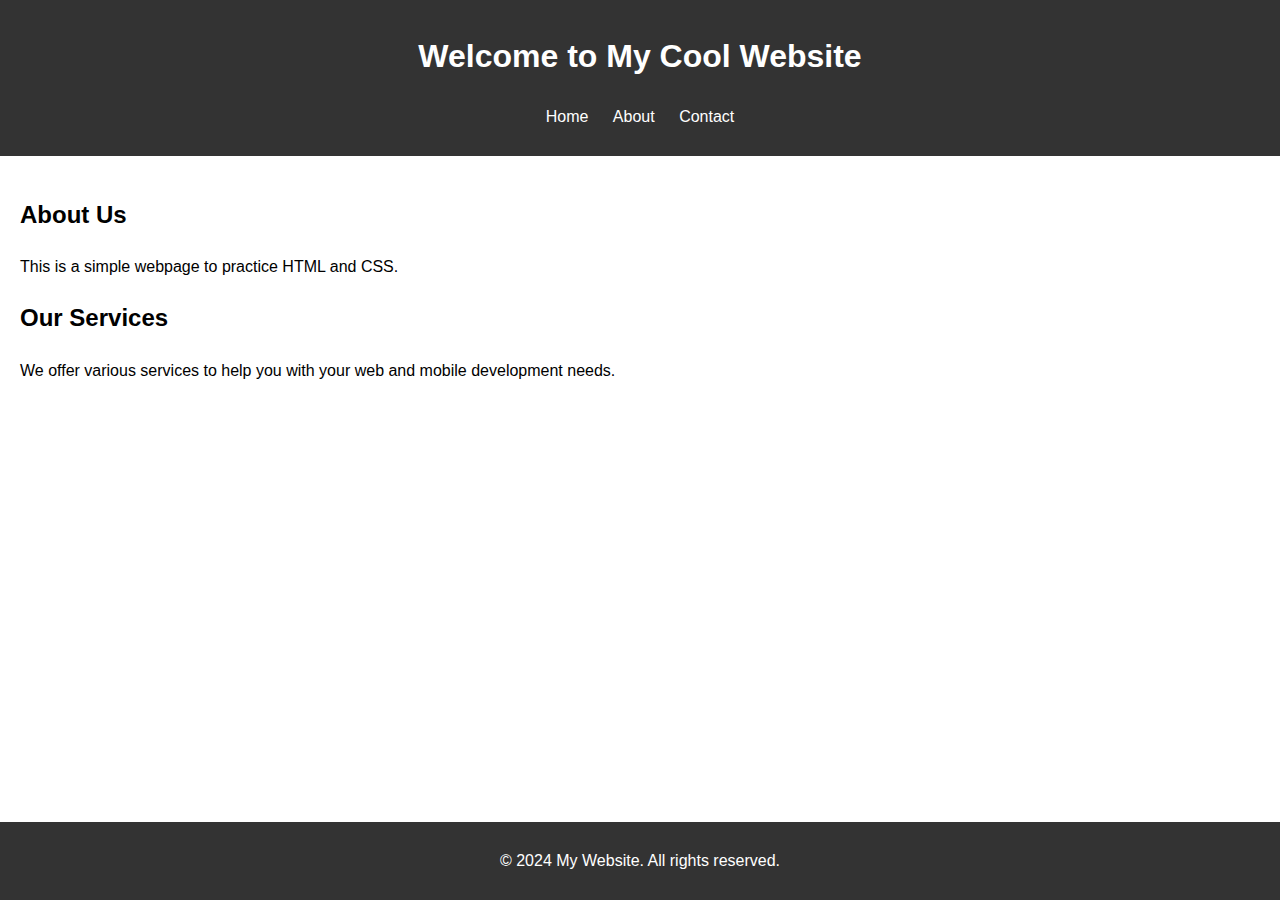
==== index.html @ 63ed654c "First commit" ====
<!DOCTYPE html>
<html lang="en">

<head>
  <meta charset="UTF-8">
  <meta name="viewport" content="width=device-width, initial-scale=1.0">
  <title>Home Page</title>
  <link rel="stylesheet" href="styles.css">
</head>

<body>
  <header>
    <h1>Welcome to My Cool Website</h1>
    <nav>
      <ul>
        <li><a href="index.html">Home</a></li>
        <li><a href="about.html">About</a></li>
        <li><a href="contact.html">Contact</a></li>
      </ul>
    </nav>
  </header>
  <main>
    <section>
      <h2>About Us</h2>
      <p>This is a simple webpage to practice HTML and CSS.</p>
    </section>
    <section>
      <h2>Our Services</h2>
      <p>We offer various services to help you with your web and mobile development needs.</p>
    </section>
  </main>
  <footer>
    <p>&copy; 2024 My Website. All rights reserved.</p>
  </footer>
</body>

</html>
---- styles.css ----
body {
  font-family: Arial, sans-serif;
  line-height: 1.6;
  margin: 0;
  padding: 0;
}

header {
  background: #333;
  color: #fff;
  padding: 10px 0;
  text-align: center;
}

header nav ul {
  list-style: none;
  padding: 0;
}

header nav ul li {
  display: inline;
  margin: 0 10px;
}

header nav ul li a {
  color: #fff;
  text-decoration: none;
}

header nav ul li a:hover {
  text-decoration: underline;
}

main {
  padding: 20px;
}

section {
  margin-bottom: 20px;
}

form {
  max-width: 600px;
  margin: 0 auto;
  padding: 20px 30px;
  border: 1px solid #ddd;
  border-radius: 5px;
  background: #f9f9f9;
}

form label {
  display: block;
  margin-bottom: 5px;
  font-weight: bold;
}

form input,
form textarea {
  width: 100%;
  padding: 10px;
  margin-bottom: 10px;
  border: 1px solid #ccc;
  border-radius: 4px;
}

form button {
  background: #333;
  color: #fff;
  padding: 10px 15px;
  border: none;
  border-radius: 4px;
  cursor: pointer;
}

form button:hover {
  background: #555;
}

footer {
  background: #333;
  color: #fff;
  text-align: center;
  padding: 10px 0;
  position: fixed;
  width: 100%;
  bottom: 0;
}
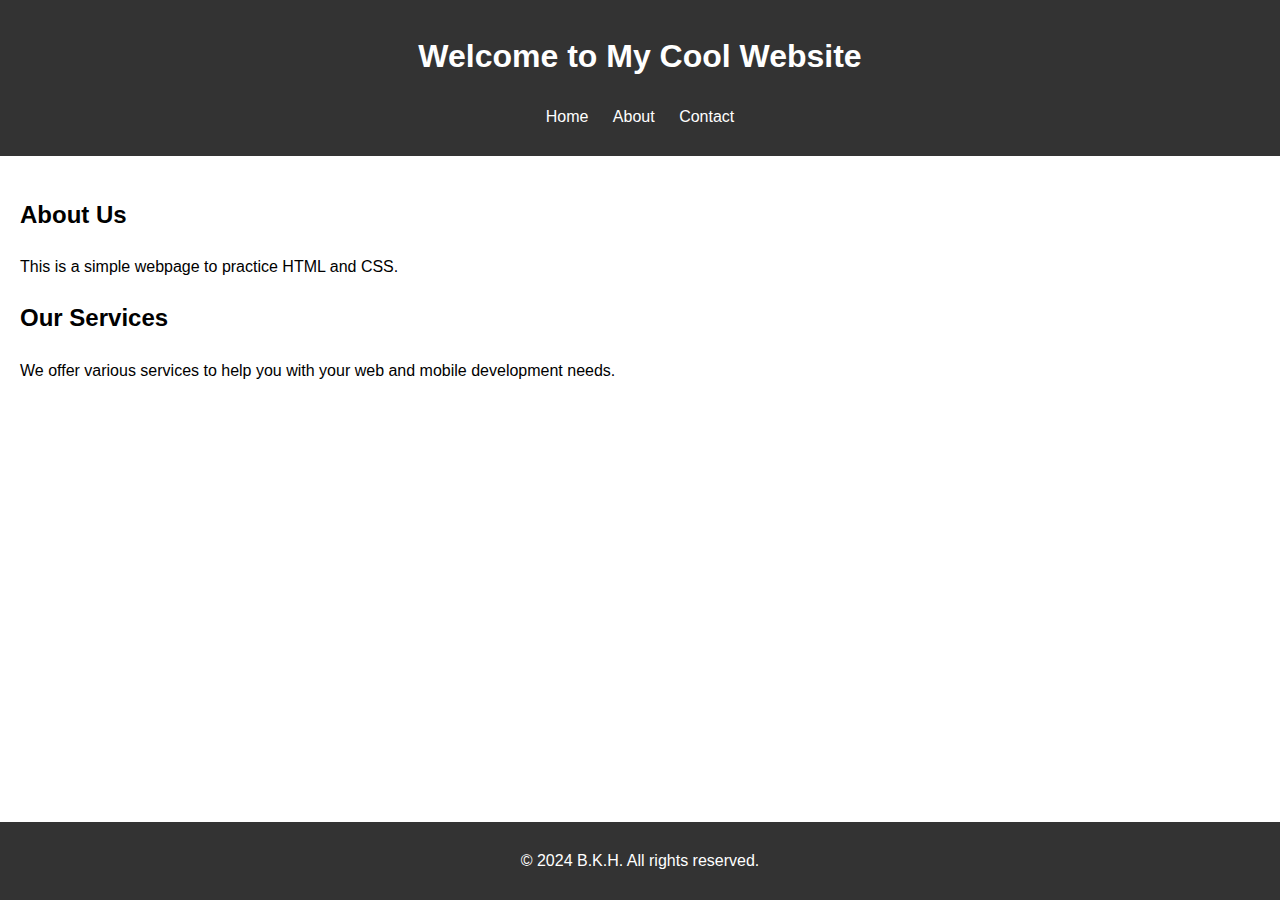
==== commit 00b1648b: "Second commit" ====
--- a/index.html
+++ b/index.html
@@ -30,7 +30,7 @@
     </section>
   </main>
   <footer>
-    <p>&copy; 2024 My Website. All rights reserved.</p>
+    <p>&copy; 2024 B.K.H. All rights reserved.</p>
   </footer>
 </body>
 
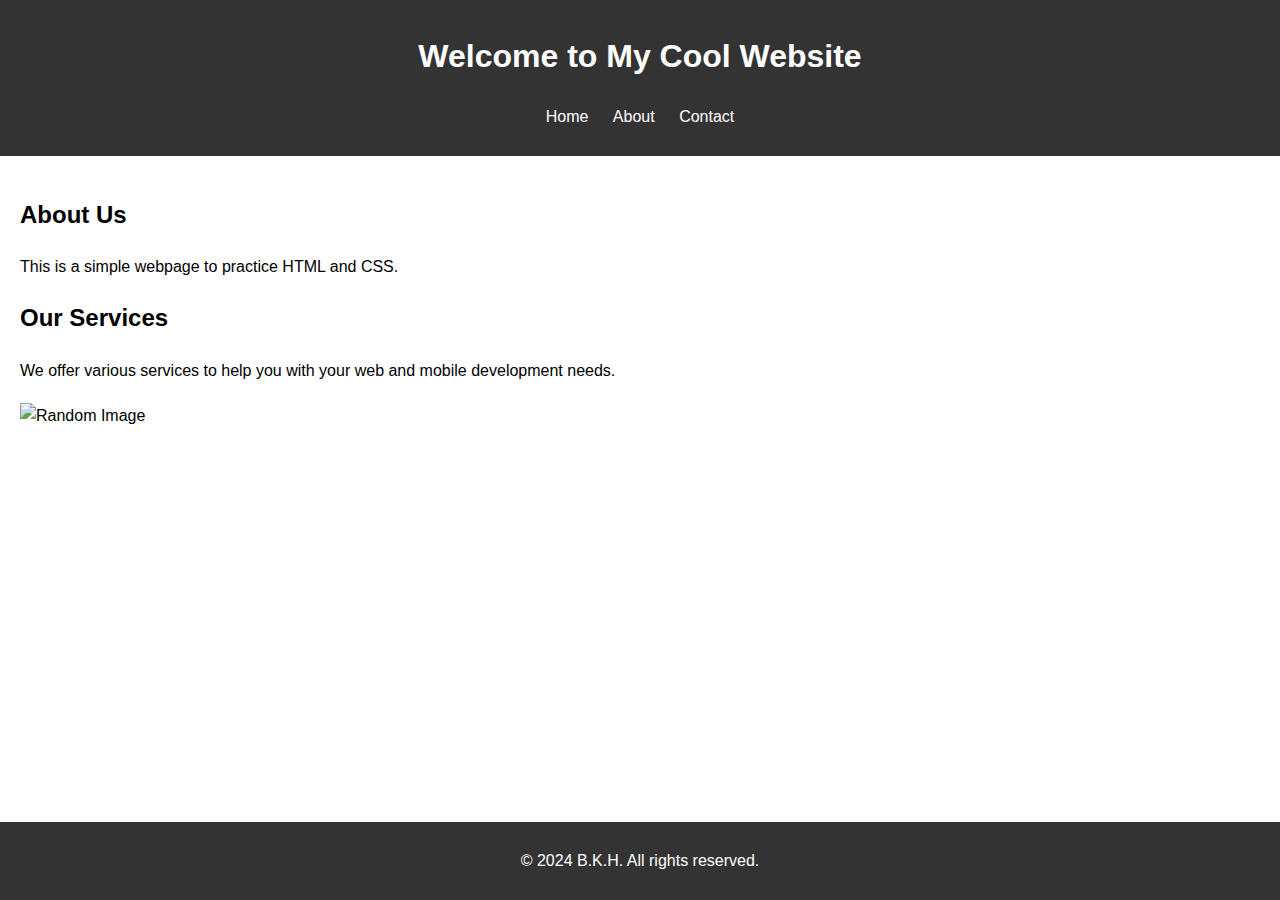
==== commit c967b35b: "Added image to index.html" ====
--- a/index.html
+++ b/index.html
@@ -28,6 +28,9 @@
       <h2>Our Services</h2>
       <p>We offer various services to help you with your web and mobile development needs.</p>
     </section>
+    <div>
+      <img src="https://picsum.photos/200" alt="Random Image">
+    </div>
   </main>
   <footer>
     <p>&copy; 2024 B.K.H. All rights reserved.</p>
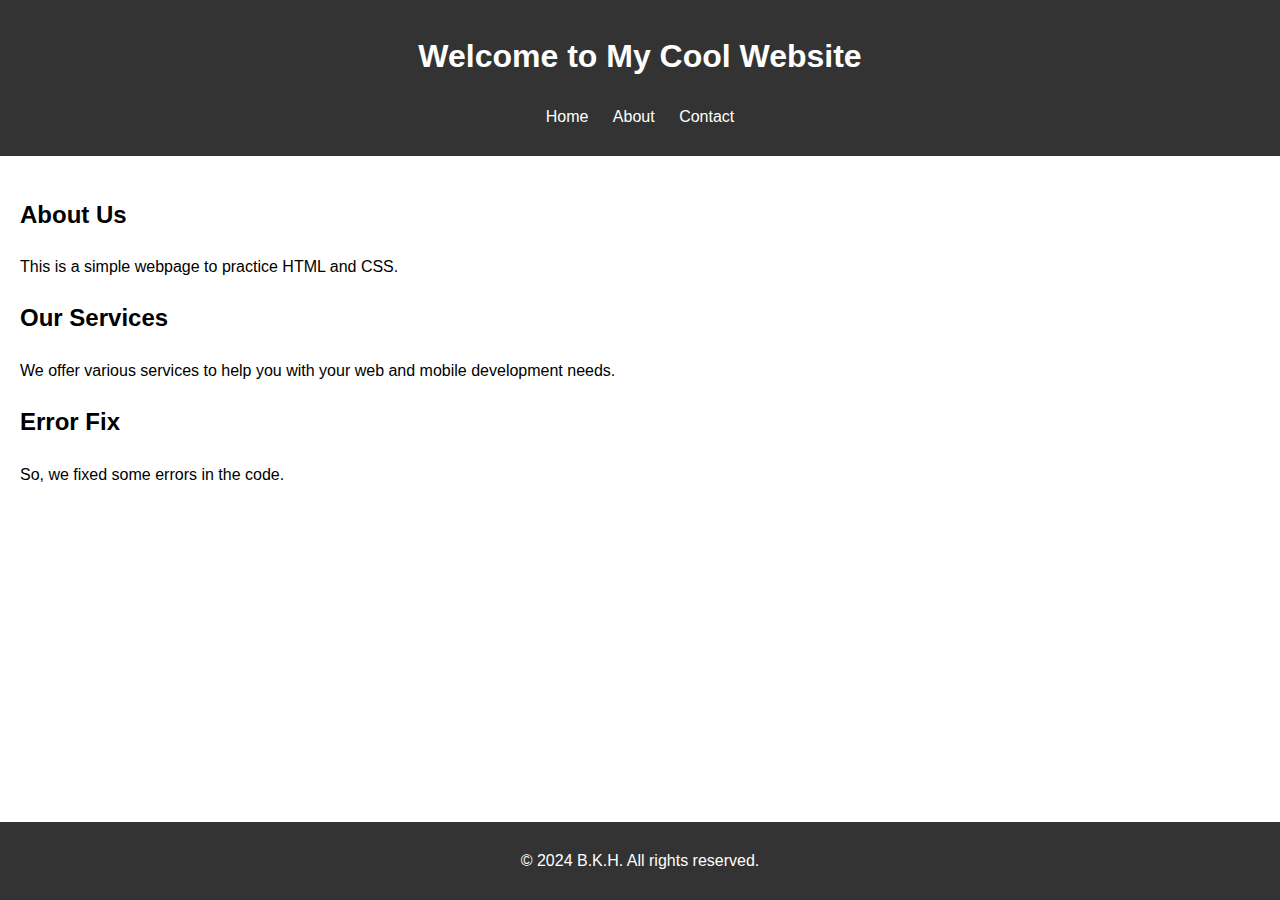
==== commit d54bc23f: "updated index.html with quick error fix" ====
--- a/index.html
+++ b/index.html
@@ -28,9 +28,10 @@
       <h2>Our Services</h2>
       <p>We offer various services to help you with your web and mobile development needs.</p>
     </section>
-    <div>
-      <img src="https://picsum.photos/200" alt="Random Image">
-    </div>
+    <section>
+      <h2>Error Fix</h2>
+      <p>So, we fixed some errors in the code.</p>
+    </section>
   </main>
   <footer>
     <p>&copy; 2024 B.K.H. All rights reserved.</p>
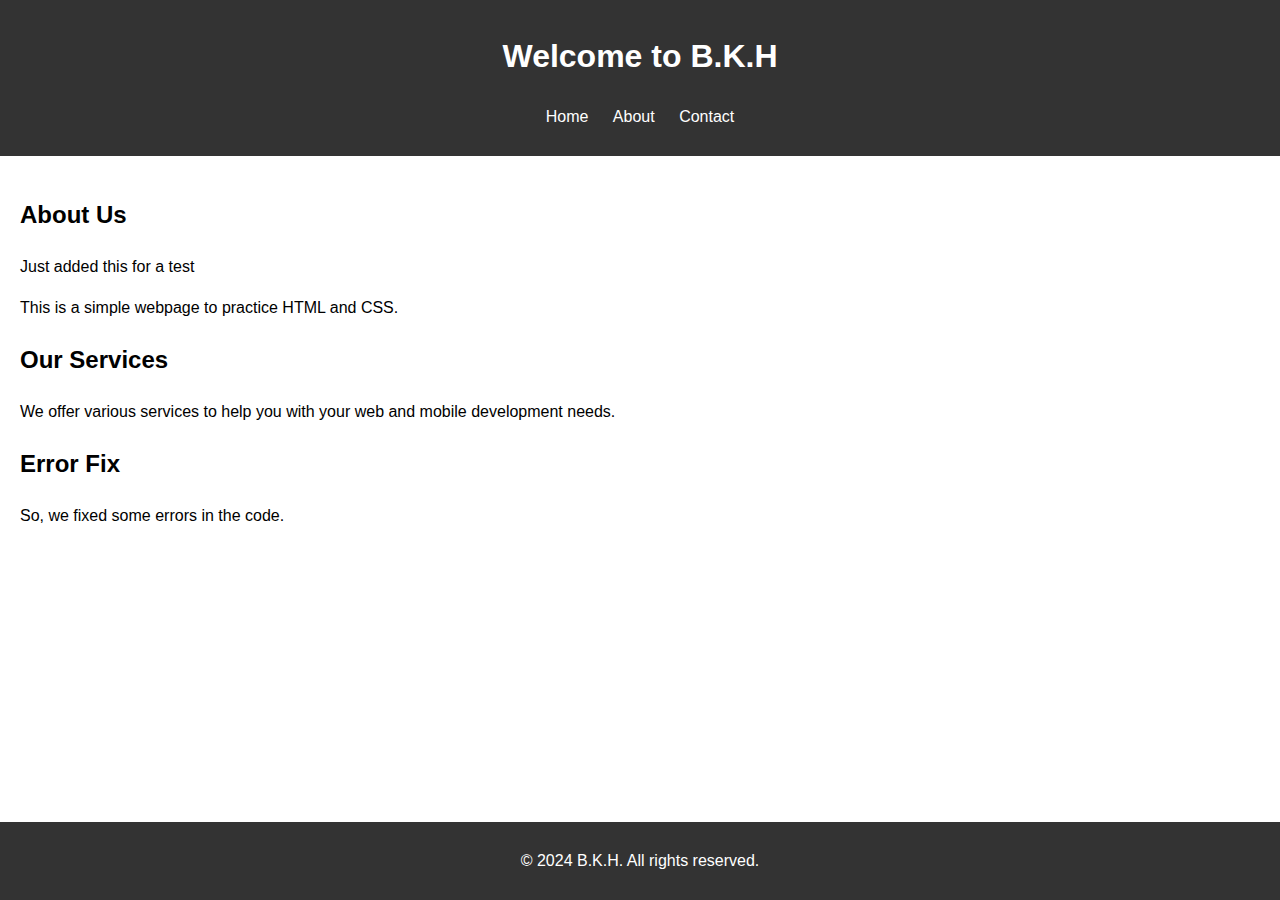
==== commit 9534339c: "added test to index.html" ====
--- a/index.html
+++ b/index.html
@@ -10,7 +10,7 @@
 
 <body>
   <header>
-    <h1>Welcome to My Cool Website</h1>
+    <h1>Welcome to B.K.H</h1>
     <nav>
       <ul>
         <li><a href="index.html">Home</a></li>
@@ -22,6 +22,7 @@
   <main>
     <section>
       <h2>About Us</h2>
+      <p>Just added this for a test</p>
       <p>This is a simple webpage to practice HTML and CSS.</p>
     </section>
     <section>
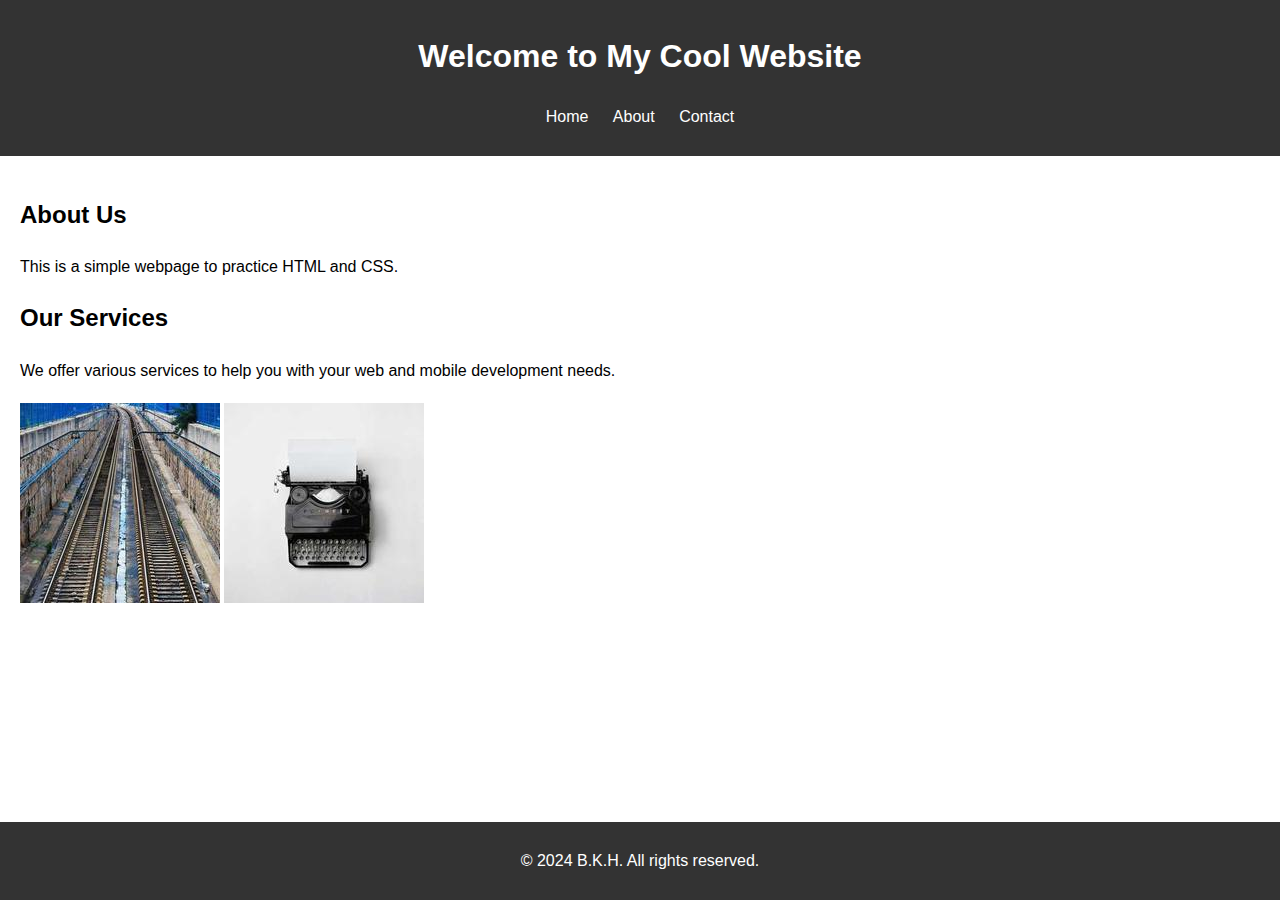
==== commit 36a5ebeb: "saved images locally" ====
--- a/index.html
+++ b/index.html
@@ -10,7 +10,7 @@
 
 <body>
   <header>
-    <h1>Welcome to B.K.H</h1>
+    <h1>Welcome to My Cool Website</h1>
     <nav>
       <ul>
         <li><a href="index.html">Home</a></li>
@@ -22,17 +22,16 @@
   <main>
     <section>
       <h2>About Us</h2>
-      <p>Just added this for a test</p>
       <p>This is a simple webpage to practice HTML and CSS.</p>
     </section>
     <section>
       <h2>Our Services</h2>
       <p>We offer various services to help you with your web and mobile development needs.</p>
     </section>
-    <section>
-      <h2>Error Fix</h2>
-      <p>So, we fixed some errors in the code.</p>
-    </section>
+    <div>
+      <img src="first-image.jpg" alt="First Image">
+      <img src="second-image.jpg" alt="Second Image">
+    </div>
   </main>
   <footer>
     <p>&copy; 2024 B.K.H. All rights reserved.</p>
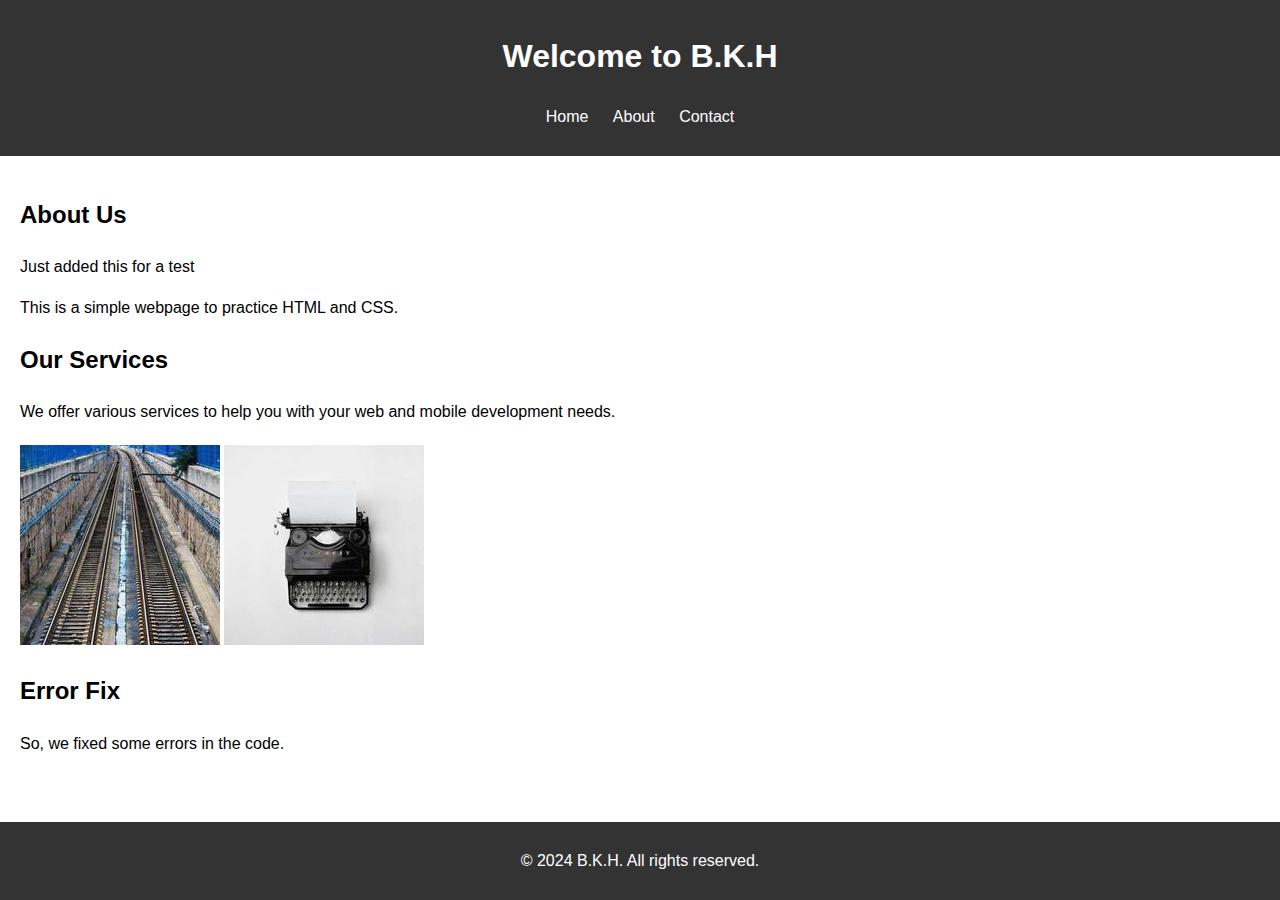
==== commit 180b215f: "merged add-images after fixing conflicts" ====
--- a/index.html
+++ b/index.html
@@ -10,7 +10,7 @@
 
 <body>
   <header>
-    <h1>Welcome to My Cool Website</h1>
+    <h1>Welcome to B.K.H</h1>
     <nav>
       <ul>
         <li><a href="index.html">Home</a></li>
@@ -22,6 +22,7 @@
   <main>
     <section>
       <h2>About Us</h2>
+      <p>Just added this for a test</p>
       <p>This is a simple webpage to practice HTML and CSS.</p>
     </section>
     <section>
@@ -32,6 +33,10 @@
       <img src="first-image.jpg" alt="First Image">
       <img src="second-image.jpg" alt="Second Image">
     </div>
+    <section>
+      <h2>Error Fix</h2>
+      <p>So, we fixed some errors in the code.</p>
+    </section>
   </main>
   <footer>
     <p>&copy; 2024 B.K.H. All rights reserved.</p>
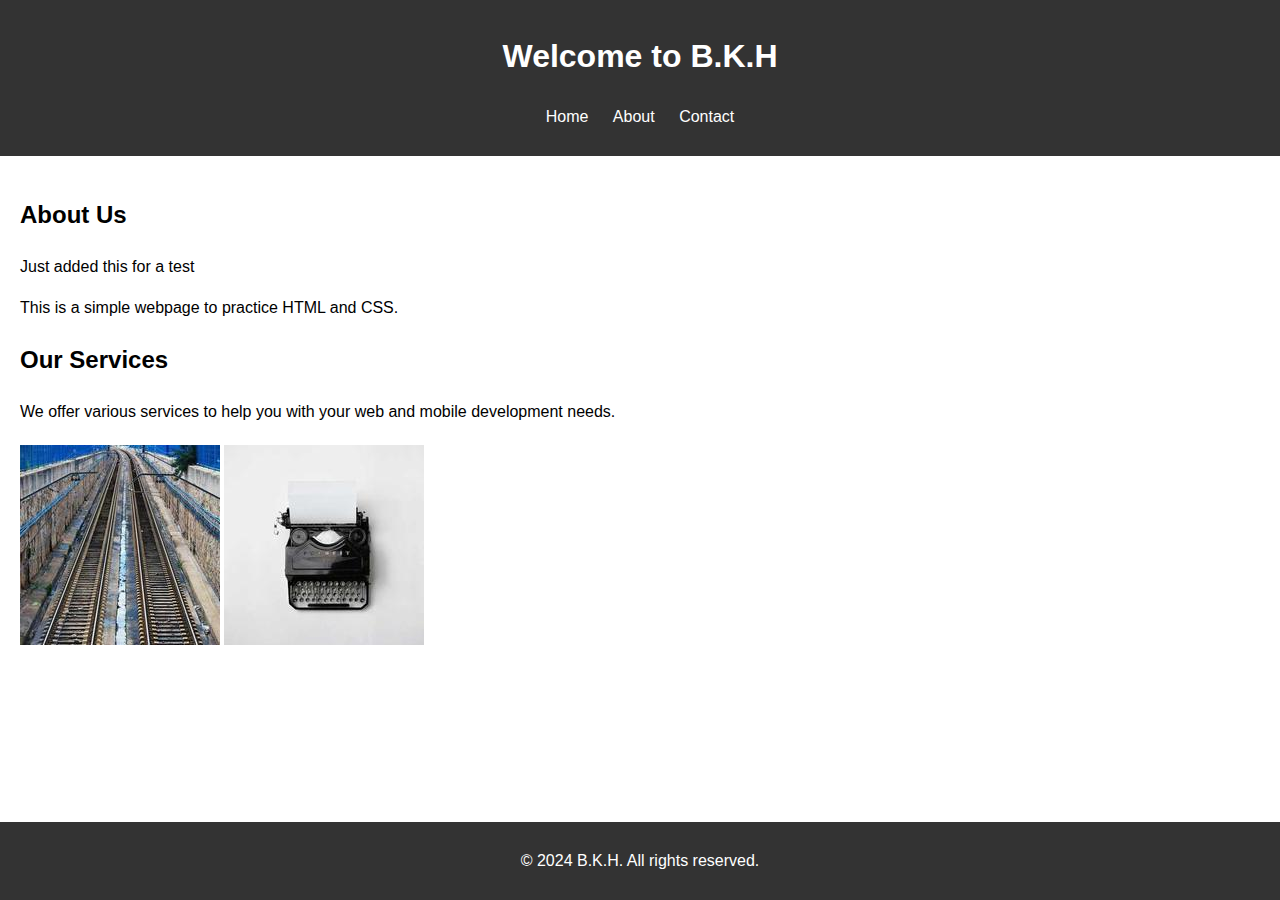
==== commit 7e4e3af0: "deleted error fix and changed images' alts" ====
--- a/index.html
+++ b/index.html
@@ -30,17 +30,13 @@
       <p>We offer various services to help you with your web and mobile development needs.</p>
     </section>
     <div>
-      <img src="first-image.jpg" alt="First Image">
-      <img src="second-image.jpg" alt="Second Image">
+      <img src="first-image.jpg" alt="Road">
+      <img src="second-image.jpg" alt="Typewriter">
     </div>
-    <section>
-      <h2>Error Fix</h2>
-      <p>So, we fixed some errors in the code.</p>
-    </section>
   </main>
   <footer>
     <p>&copy; 2024 B.K.H. All rights reserved.</p>
   </footer>
 </body>
 
-</html>+</html>
--- a/styles.css
+++ b/styles.css
@@ -1,5 +1,9 @@
 body {
   font-family: Arial, sans-serif;
+  height: 100vh;
+  display: flex;
+  flex-direction: column;
+  justify-content: space-between;
   line-height: 1.6;
   margin: 0;
   padding: 0;
@@ -33,6 +37,7 @@
 
 main {
   padding: 20px;
+  flex: 1;
 }
 
 section {
@@ -81,7 +86,7 @@
   color: #fff;
   text-align: center;
   padding: 10px 0;
-  position: fixed;
   width: 100%;
-  bottom: 0;
+  /* position: absolute; */
+  /* bottom: 0; */
 }
